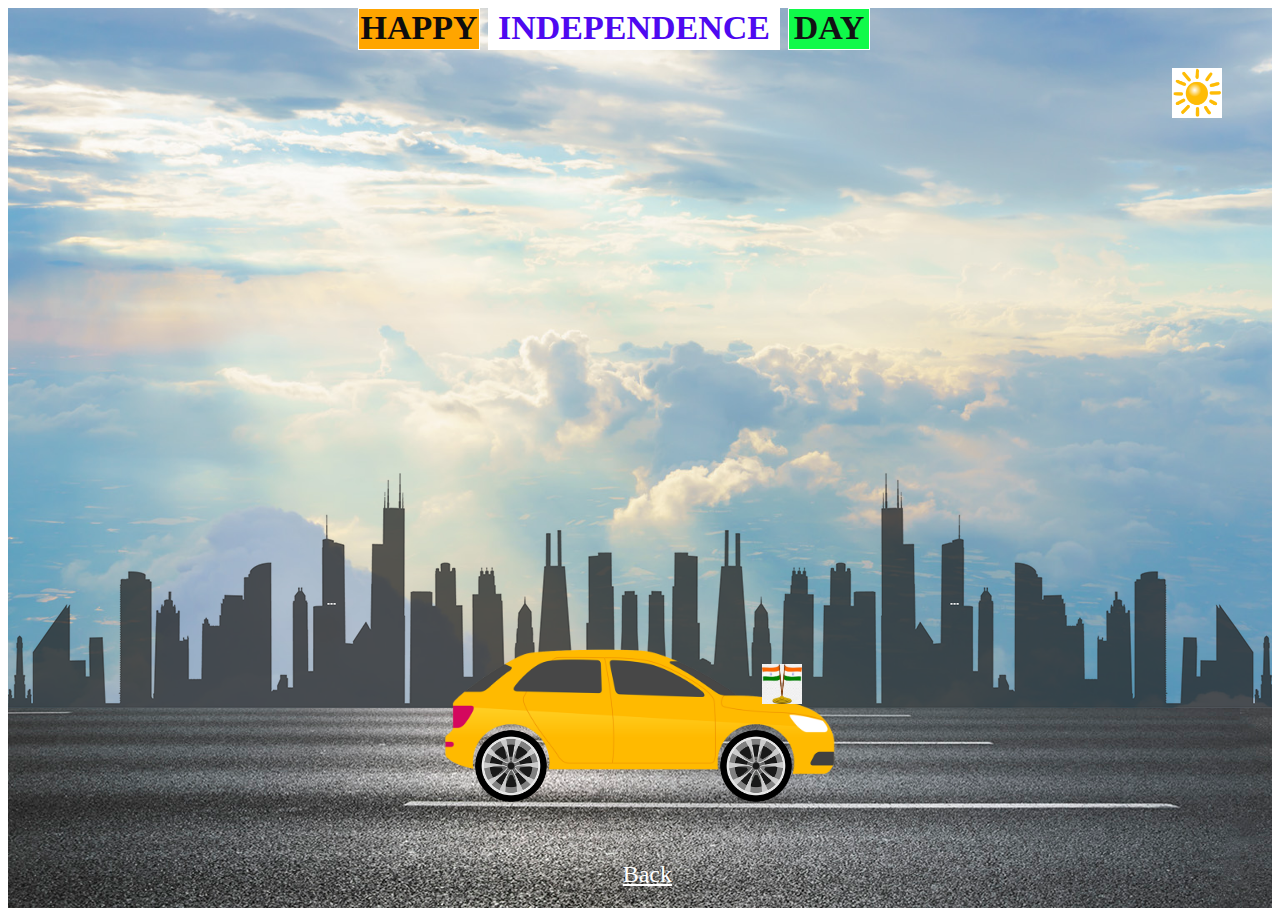
==== index3.html @ 7f9cb3ad "Fifth assessment on css|Animation" ====
<!DOCTYPE html>
<html lang="en">
<head>
    <meta charset="UTF-8">
    <meta http-equiv="X-UA-Compatible" content="IE=edge">
    <meta name="viewport" content="width=device-width, initial-scale=1.0">
    <title>Document</title>
    <link rel="stylesheet" href="./index3.css">
</head>
<body>
    <div class="sky">
        <div class="message1">HAPPY</div>
        <div class="message2">INDEPENDENCE</div>
        <div class="message3">DAY</div>
        <div class="sun">
            <img src="sun.png" width="50px" height="50px" alt="">
        </div>
        <div class="flag">
            <img src="flag.png" width="40px" height="40px" alt="">
        </div>
        <div class="road"></div>
        <div class="city"></div>
        <div class="car">
            <img src="car.png">
        </div>
        <div class="wheel">
            <img src="wheel.png" class="front-wheel">
            <img src="wheel.png" class="back-wheel">
        </div>
        <a href="./index2.html">Back</a>      
    </div> 
          
</body>
</html>
---- index3.css ----
.sky{
    width: 100%;
    height: 100vh;
    background-image: url(./sky.jpg);
    background-position:center;
    background-size: cover;
    position: relative;
    overflow-x: hidden;
}

.message1{
    width: 120px;
    height: 40px;
    font-size: 34px;
    font-weight: bold;
    color: rgb(14, 13, 13);
    text-align: center;
    border: 1px solid white;
    background-color: orange;
    position:absolute;
    top: 0px;
    left: 350px;
    z-index: 1;
}

.message2{
    width: 290px;
    height: 40px;
    font-size: 34px;
    font-weight: bold;
    color: rgb(78, 9, 240);
    text-align: center;
    border: 1px solid white;
    background-color: white;
    position:absolute;
    top: 0px;
    left: 480px;
    z-index: 1;
}

.message3{
    width: 80px;
    height: 40px;
    font-size: 34px;
    font-weight: bold;
    color: rgb(18, 18, 19);
    text-align: center;
    border: 1px solid white;
    background-color: rgb(16, 250, 74);
    position:absolute;
    top: 0px;
    left: 780px;
    z-index: 1;
}

.sun{
    position:absolute;
    top: 60px;
    right: 50px;
    animation: sun 40s linear infinite;
}

@keyframes sun {
    0% {
        top: 60px;
    right: 50px;
    }
    100%{
        top: 60px;
    right: 1200px;
    } 
}

.flag{
    position:absolute;
    bottom: 200px;
    right: 470px;
    z-index: 3;
}

.road{
    width: 500%;
    height: 200px;
    background-image: url(./road.jpg);
    position: absolute;
    left:0px;
    bottom:0px;
    right:0px; 
    z-index: 1;
    /* background-repeat: repeat-x; */
    animation: road 5s linear infinite;
}

@keyframes road {
    100%{
        transform: translateX(-3400px);
    }
}

.city{
    width: 500%;
    height: 250px;
    background-image: url(city.png);
    position: absolute;
    left:0px;
    bottom:200px;
    right:0px; 
    z-index: 1;
    animation: city 20s linear infinite;
}

@keyframes city{
    100%{
        transform: translateX(-3400px);
    }    
}

.car{
    width: 400px;
    left: 50%;
    bottom: 100px;
    transform: translateX(-50%);
    position: absolute;
    z-index: 2;
}

.car img{
    width: 100%;
    animation: car 1s linear infinite;
}

@keyframes car{
    0%{
        transform: translateY(-1px);
    }
    50%{
        transform: translateY(1px);
    }
    100%{
        transform: translateY(-1px);
    }
}

.wheel{
    left: 50%;
    bottom: 178px;
    transform: translateX(-50%);
    position: absolute;
    z-index: 2;
}

.wheel img{
    width:72px;
    height:72px;
    animation: wheel 1s linear infinite;    
}

@keyframes wheel{
    100%{
        transform:rotate(360deg);
    }
}

.front-wheel{
    position:absolute;
    left: 80px
}

.back-wheel{
    position:absolute;
    left: -165px
}

a{
    margin-left: 600px;
    text-align: center;
    z-index: 3;
    position: absolute;
    bottom: 20px;
    right: 600px;
    color: white;
    font-size: 24px;
}

a:hover{
    color: red;
}
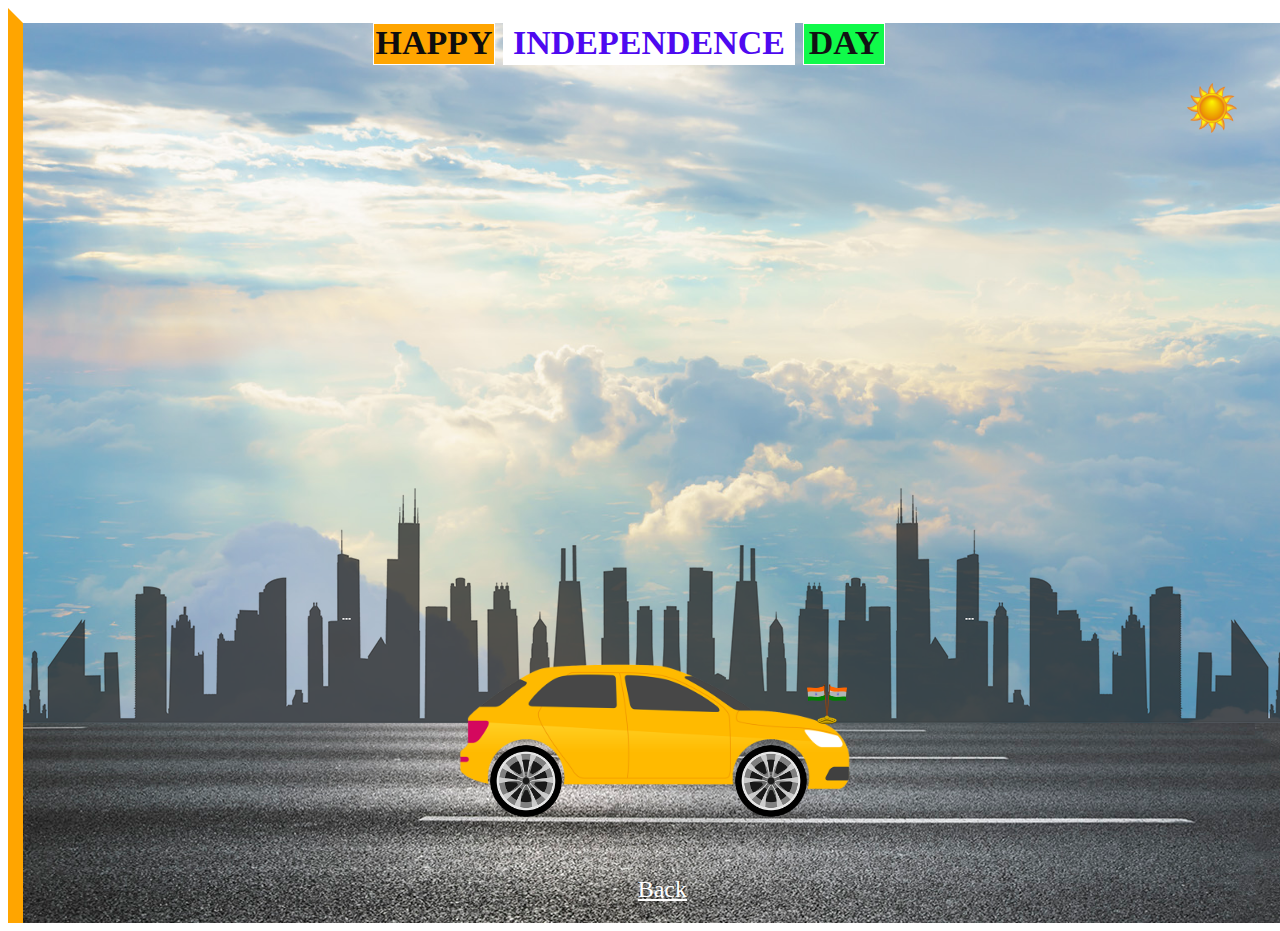
==== commit b2416638: "Add files via upload" ====
--- a/index3.html
+++ b/index3.html
@@ -1,34 +1,34 @@
-<!DOCTYPE html>
-<html lang="en">
-<head>
-    <meta charset="UTF-8">
-    <meta http-equiv="X-UA-Compatible" content="IE=edge">
-    <meta name="viewport" content="width=device-width, initial-scale=1.0">
-    <title>Document</title>
-    <link rel="stylesheet" href="./index3.css">
-</head>
-<body>
-    <div class="sky">
-        <div class="message1">HAPPY</div>
-        <div class="message2">INDEPENDENCE</div>
-        <div class="message3">DAY</div>
-        <div class="sun">
-            <img src="sun.png" width="50px" height="50px" alt="">
-        </div>
-        <div class="flag">
-            <img src="flag.png" width="40px" height="40px" alt="">
-        </div>
-        <div class="road"></div>
-        <div class="city"></div>
-        <div class="car">
-            <img src="car.png">
-        </div>
-        <div class="wheel">
-            <img src="wheel.png" class="front-wheel">
-            <img src="wheel.png" class="back-wheel">
-        </div>
-        <a href="./index2.html">Back</a>      
-    </div> 
-          
-</body>
+<!DOCTYPE html>
+<html lang="en">
+<head>
+    <meta charset="UTF-8">
+    <meta http-equiv="X-UA-Compatible" content="IE=edge">
+    <meta name="viewport" content="width=device-width, initial-scale=1.0">
+    <title>Document</title>
+    <link rel="stylesheet" href="./index3.css">
+</head>
+<body>
+    <div class="sky">
+        <div class="message1">HAPPY</div>
+        <div class="message2">INDEPENDENCE</div>
+        <div class="message3">DAY</div>
+        <div class="sun">
+            <img src="sun.png" width="50px" height="50px" alt="">
+        </div>
+        <div class="flag">
+            <img src="flag.png" width="40px" height="40px" alt="">
+        </div>
+        <div class="road"></div>
+        <div class="city"></div>
+        <div class="car">
+            <img src="car.png">
+        </div>
+        <div class="wheel">
+            <img src="wheel.png" class="front-wheel">
+            <img src="wheel.png" class="back-wheel">
+        </div>
+        <a href="./index2.html">Back</a>      
+    </div> 
+          
+</body>
 </html>--- a/index3.css
+++ b/index3.css
@@ -1,187 +1,192 @@
-.sky{
-    width: 100%;
-    height: 100vh;
-    background-image: url(./sky.jpg);
-    background-position:center;
-    background-size: cover;
-    position: relative;
-    overflow-x: hidden;
-}
-
-.message1{
-    width: 120px;
-    height: 40px;
-    font-size: 34px;
-    font-weight: bold;
-    color: rgb(14, 13, 13);
-    text-align: center;
-    border: 1px solid white;
-    background-color: orange;
-    position:absolute;
-    top: 0px;
-    left: 350px;
-    z-index: 1;
-}
-
-.message2{
-    width: 290px;
-    height: 40px;
-    font-size: 34px;
-    font-weight: bold;
-    color: rgb(78, 9, 240);
-    text-align: center;
-    border: 1px solid white;
-    background-color: white;
-    position:absolute;
-    top: 0px;
-    left: 480px;
-    z-index: 1;
-}
-
-.message3{
-    width: 80px;
-    height: 40px;
-    font-size: 34px;
-    font-weight: bold;
-    color: rgb(18, 18, 19);
-    text-align: center;
-    border: 1px solid white;
-    background-color: rgb(16, 250, 74);
-    position:absolute;
-    top: 0px;
-    left: 780px;
-    z-index: 1;
-}
-
-.sun{
-    position:absolute;
-    top: 60px;
-    right: 50px;
-    animation: sun 40s linear infinite;
-}
-
-@keyframes sun {
-    0% {
-        top: 60px;
-    right: 50px;
-    }
-    100%{
-        top: 60px;
-    right: 1200px;
-    } 
-}
-
-.flag{
-    position:absolute;
-    bottom: 200px;
-    right: 470px;
-    z-index: 3;
-}
-
-.road{
-    width: 500%;
-    height: 200px;
-    background-image: url(./road.jpg);
-    position: absolute;
-    left:0px;
-    bottom:0px;
-    right:0px; 
-    z-index: 1;
-    /* background-repeat: repeat-x; */
-    animation: road 5s linear infinite;
-}
-
-@keyframes road {
-    100%{
-        transform: translateX(-3400px);
-    }
-}
-
-.city{
-    width: 500%;
-    height: 250px;
-    background-image: url(city.png);
-    position: absolute;
-    left:0px;
-    bottom:200px;
-    right:0px; 
-    z-index: 1;
-    animation: city 20s linear infinite;
-}
-
-@keyframes city{
-    100%{
-        transform: translateX(-3400px);
-    }    
-}
-
-.car{
-    width: 400px;
-    left: 50%;
-    bottom: 100px;
-    transform: translateX(-50%);
-    position: absolute;
-    z-index: 2;
-}
-
-.car img{
-    width: 100%;
-    animation: car 1s linear infinite;
-}
-
-@keyframes car{
-    0%{
-        transform: translateY(-1px);
-    }
-    50%{
-        transform: translateY(1px);
-    }
-    100%{
-        transform: translateY(-1px);
-    }
-}
-
-.wheel{
-    left: 50%;
-    bottom: 178px;
-    transform: translateX(-50%);
-    position: absolute;
-    z-index: 2;
-}
-
-.wheel img{
-    width:72px;
-    height:72px;
-    animation: wheel 1s linear infinite;    
-}
-
-@keyframes wheel{
-    100%{
-        transform:rotate(360deg);
-    }
-}
-
-.front-wheel{
-    position:absolute;
-    left: 80px
-}
-
-.back-wheel{
-    position:absolute;
-    left: -165px
-}
-
-a{
-    margin-left: 600px;
-    text-align: center;
-    z-index: 3;
-    position: absolute;
-    bottom: 20px;
-    right: 600px;
-    color: white;
-    font-size: 24px;
-}
-
-a:hover{
-    color: red;
+.sky{
+    width: 100%;
+    height: 100vh;
+    background-image: url(./sky.jpg);
+    background-position:center;
+    background-size: cover;
+    position: relative;
+    border: 15px solid;
+    border-left-color: orange;
+    border-top-color: white;
+    border-right-color: green;
+    border-bottom: none;
+    overflow-x: hidden;
+}
+
+.message1{
+    width: 120px;
+    height: 40px;
+    font-size: 34px;
+    font-weight: bold;
+    color: rgb(14, 13, 13);
+    text-align: center;
+    border: 1px solid white;
+    background-color: orange;
+    position:absolute;
+    top: 0px;
+    left: 350px;
+    z-index: 1;
+}
+
+.message2{
+    width: 290px;
+    height: 40px;
+    font-size: 34px;
+    font-weight: bold;
+    color: rgb(78, 9, 240);
+    text-align: center;
+    border: 1px solid white;
+    background-color: white;
+    position:absolute;
+    top: 0px;
+    left: 480px;
+    z-index: 1;
+}
+
+.message3{
+    width: 80px;
+    height: 40px;
+    font-size: 34px;
+    font-weight: bold;
+    color: rgb(18, 18, 19);
+    text-align: center;
+    border: 1px solid white;
+    background-color: rgb(16, 250, 74);
+    position:absolute;
+    top: 0px;
+    left: 780px;
+    z-index: 1;
+}
+
+.sun{
+    position:absolute;
+    top: 60px;
+    right: 50px;
+    animation: sun 40s linear infinite;
+}
+
+@keyframes sun {
+    0% {
+        top: 60px;
+    right: 50px;
+    }
+    100%{
+        top: 60px;
+    right: 1200px;
+    } 
+}
+
+.flag{
+    position:absolute;
+    bottom: 195px;
+    right: 440px;
+    z-index: 3;
+}
+
+.road{
+    width: 500%;
+    height: 200px;
+    background-image: url(./road.jpg);
+    position: absolute;
+    left:0px;
+    bottom:0px;
+    right:0px; 
+    z-index: 1;
+    /* background-repeat: repeat-x; */
+    animation: road 5s linear infinite;
+}
+
+@keyframes road {
+    100%{
+        transform: translateX(-3400px);
+    }
+}
+
+.city{
+    width: 500%;
+    height: 250px;
+    background-image: url(city.png);
+    position: absolute;
+    left:0px;
+    bottom:200px;
+    right:0px; 
+    z-index: 1;
+    animation: city 20s linear infinite;
+}
+
+@keyframes city{
+    100%{
+        transform: translateX(-3400px);
+    }    
+}
+
+.car{
+    width: 400px;
+    left: 50%;
+    bottom: 100px;
+    transform: translateX(-50%);
+    position: absolute;
+    z-index: 2;
+}
+
+.car img{
+    width: 100%;
+    animation: car 1s linear infinite;
+}
+
+@keyframes car{
+    0%{
+        transform: translateY(-1px);
+    }
+    50%{
+        transform: translateY(1px);
+    }
+    100%{
+        transform: translateY(-1px);
+    }
+}
+
+.wheel{
+    left: 50%;
+    bottom: 178px;
+    transform: translateX(-50%);
+    position: absolute;
+    z-index: 2;
+}
+
+.wheel img{
+    width:72px;
+    height:72px;
+    animation: wheel 1s linear infinite;    
+}
+
+@keyframes wheel{
+    100%{
+        transform:rotate(360deg);
+    }
+}
+
+.front-wheel{
+    position:absolute;
+    left: 80px
+}
+
+.back-wheel{
+    position:absolute;
+    left: -165px
+}
+
+a{
+    margin-left: 600px;
+    text-align: center;
+    z-index: 3;
+    position: absolute;
+    bottom: 20px;
+    right: 600px;
+    color: white;
+    font-size: 24px;
+}
+
+a:hover{
+    color: red;
 }